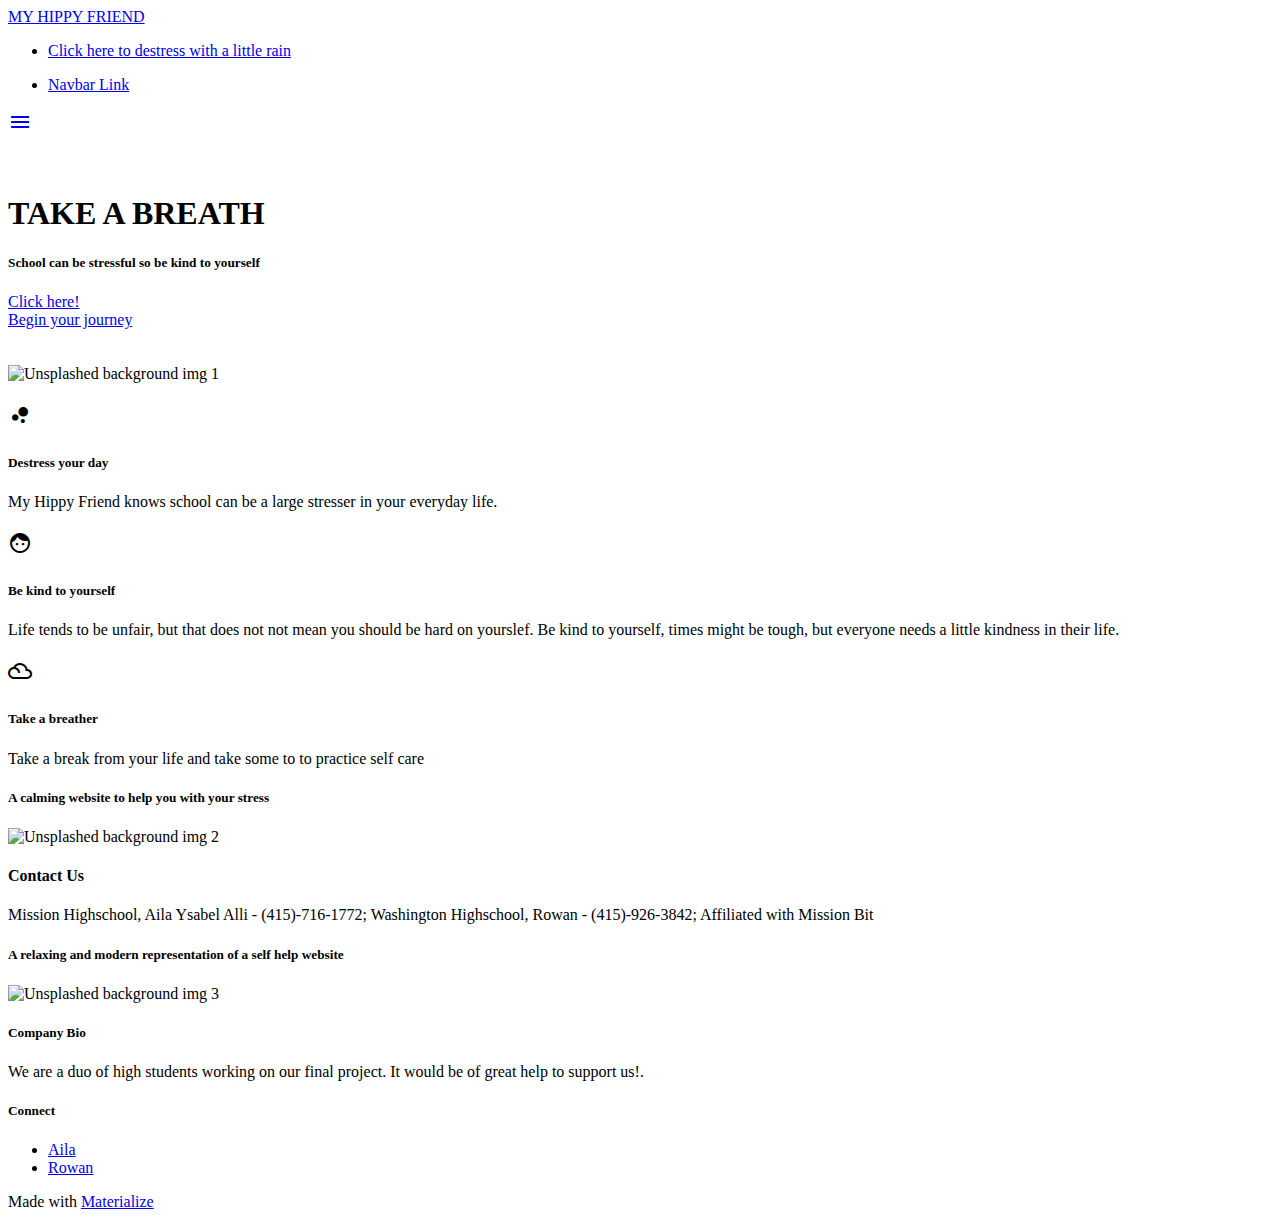
==== parallax-template/index.html @ 124c0608 "Put border in page 2" ====
<!DOCTYPE html>
<html lang="en">
<head>
    <link rel="icon" href="http://example.com/favicon.png">
  <meta http-equiv="Content-Type" content="text/html; charset=UTF-8"/>
  <meta name="viewport" content="width=device-width, initial-scale=1"/>
  <title>My Hippy Friend</title>

  <link href="https://fonts.googleapis.com/icon?family=Material+Icons" rel="stylesheet">
  <link href="css/materialize.css" type="text/css" rel="stylesheet" media="screen,projection"/>
  <link href="css/style.css" type="text/css" rel="stylesheet" media="screen,projection"/>
  <link href="css/index.css" type="text/css" rel="stylesheet" />
</head>
<body>
  <nav class="white" role="navigation">
    <div class="nav-wrapper container">
      <a id="logo-container" href="#" class="brand-logo">MY HIPPY FRIEND</a>
      <ul class="right hide-on-med-and-down">
        <li><a href="http://www.lookingatsomething.com/" target="_blank">Click here to destress with a little rain</a></li>
            
      </ul>

      <ul id="nav-mobile" class="sidenav">
        <li><a href="#">Navbar Link</a></li>
      </ul>
      <a href="#" data-target="nav-mobile" class="sidenav-trigger"><i class="material-icons">menu</i></a>
    </div>
  </nav>

  <div id="index-banner" class="parallax-container">
    <div class="section no-pad-bot">
      <div class="container">
        <br><br>
        <h1 class="header center blue-text text-darken-3">TAKE A BREATH</h1>
        <div class="row center">
          <h5 class="header col s12 light">School can be stressful so be kind to yourself</h5>
          <a href= "https://youtu.be/MCwGOMloBPk" target="_blank" class="waves-effect waves-light blue btn lighten-3">Click here! </a>
        </div>
        <div class="row center">
          <a href="/parallax-template/page2.html" id="download-button" class="btn-large waves-effect waves-light blue lighten-3">Begin your journey</a>
        </div>
        <br><br>

      </div>
    </div>
    <div class="parallax"><img src="https://cdn.wallpapersafari.com/18/73/Xr3FsP.jpg" alt="Unsplashed background img 1"></div>
  </div>


  <div class="container">
    <div class="section">

      <!--   Icon Section   -->
      <div class="row">
        <div class="col s12 m4">
          <div class="icon-block">
            <h2 class="center black-text"><i class="material-icons">bubble_chart</i></h2>
            <h5 class="center">Destress your day</h5>

            <p class="light">My Hippy Friend knows school can be a large stresser in your everyday life.</p>
          </div>
        </div>

        <div class="col s12 m4">
          <div class="icon-block">
            <h2 class="center black-text"><i class="material-icons">face</i></h2>
            <h5 class="center">Be kind to yourself</h5>

            <p class="light">Life tends to be unfair, but that does not not mean you should be hard on yourslef. Be kind to yourself, times might be tough, but everyone needs a little kindness in their life. </p>
          </div>
        </div>

        <div class="col s12 m4">
          <div class="icon-block">
            <h2 class="center black-text"><i class="material-icons">filter_drama</i></h2>
            <h5 class="center">Take a breather </h5>

            <p class="light">Take a break from your life and take some to to practice self care</p>
          </div>
        </div>
      </div>

    </div>
  </div>


  <div class="parallax-container valign-wrapper">
    <div class="section no-pad-bot">
      <div class="container">
        <div class="row center">
          <h5 class="header col s12 light">A calming website to help you with your stress</h5>
        </div>
      </div>
    </div>
    <div class="parallax"><img src="https://wallpaperstudio10.com/static/wpdb/wallpapers/1920x1080/167688.jpg" alt="Unsplashed background img 2"></div>
  </div>

  <div class="container">
    <div class="section">

      <div class="row">
        <div class="col s12 center">
          <h3><i class="mdi-content-send brown-text"></i></h3>
          <h4>Contact Us</h4>
          <p class="left-align light">Mission Highschool, Aila Ysabel Alli - (415)-716-1772; Washington Highschool, Rowan - (415)-926-3842; Affiliated with Mission Bit</p>
        </div>
      </div>
    </div>
  </div>


  <div class="parallax-container valign-wrapper">
    <div class="section no-pad-bot">
      <div class="container">
        <div class="row center">
          <h5 class="header col s12 light">A relaxing and modern representation of a self help website</h5>
        </div>
      </div>
    </div>
    <div class="parallax"><img src="http://eskipaper.com/images/sea-wallpapers-4.jpg" alt="Unsplashed background img 3"></div>
  </div>

  <footer class="page-footer">
    <div class="container">
      <div class="row">
        <div class="col l6 s12">
          <h5 class="white-text">Company Bio</h5>
          <p class="grey-text text-lighten-4">We are a duo of high students working on our final project. It would be of great help to support us!.</p>


        </div>
        <div class="col l3 s12">
          <h5 class="white-text">Connect</h5>
          <ul>
            <li><a class="white-text" href="https://github.com/AilaAlli" target="_blank">Aila</a></li>
            <li><a class="white-text" href="https://github.com/Rowanviolet2003/Demo-Day-Project" target="_blank">Rowan</a></li>
          </ul>
        </div>
      </div>
    </div>
    <div class="footer-copyright">
      <div class="container">
      Made with <a class="brown-text text-lighten-3" href="http://materializecss.com">Materialize</a>
      </div>
    </div>
  </footer>


  <!--  Scripts-->
  <script src="https://code.jquery.com/jquery-2.1.1.min.js"></script>
  <script src="js/materialize.js"></script>
  <script src="js/init.js"></script>

  </body>
</html>
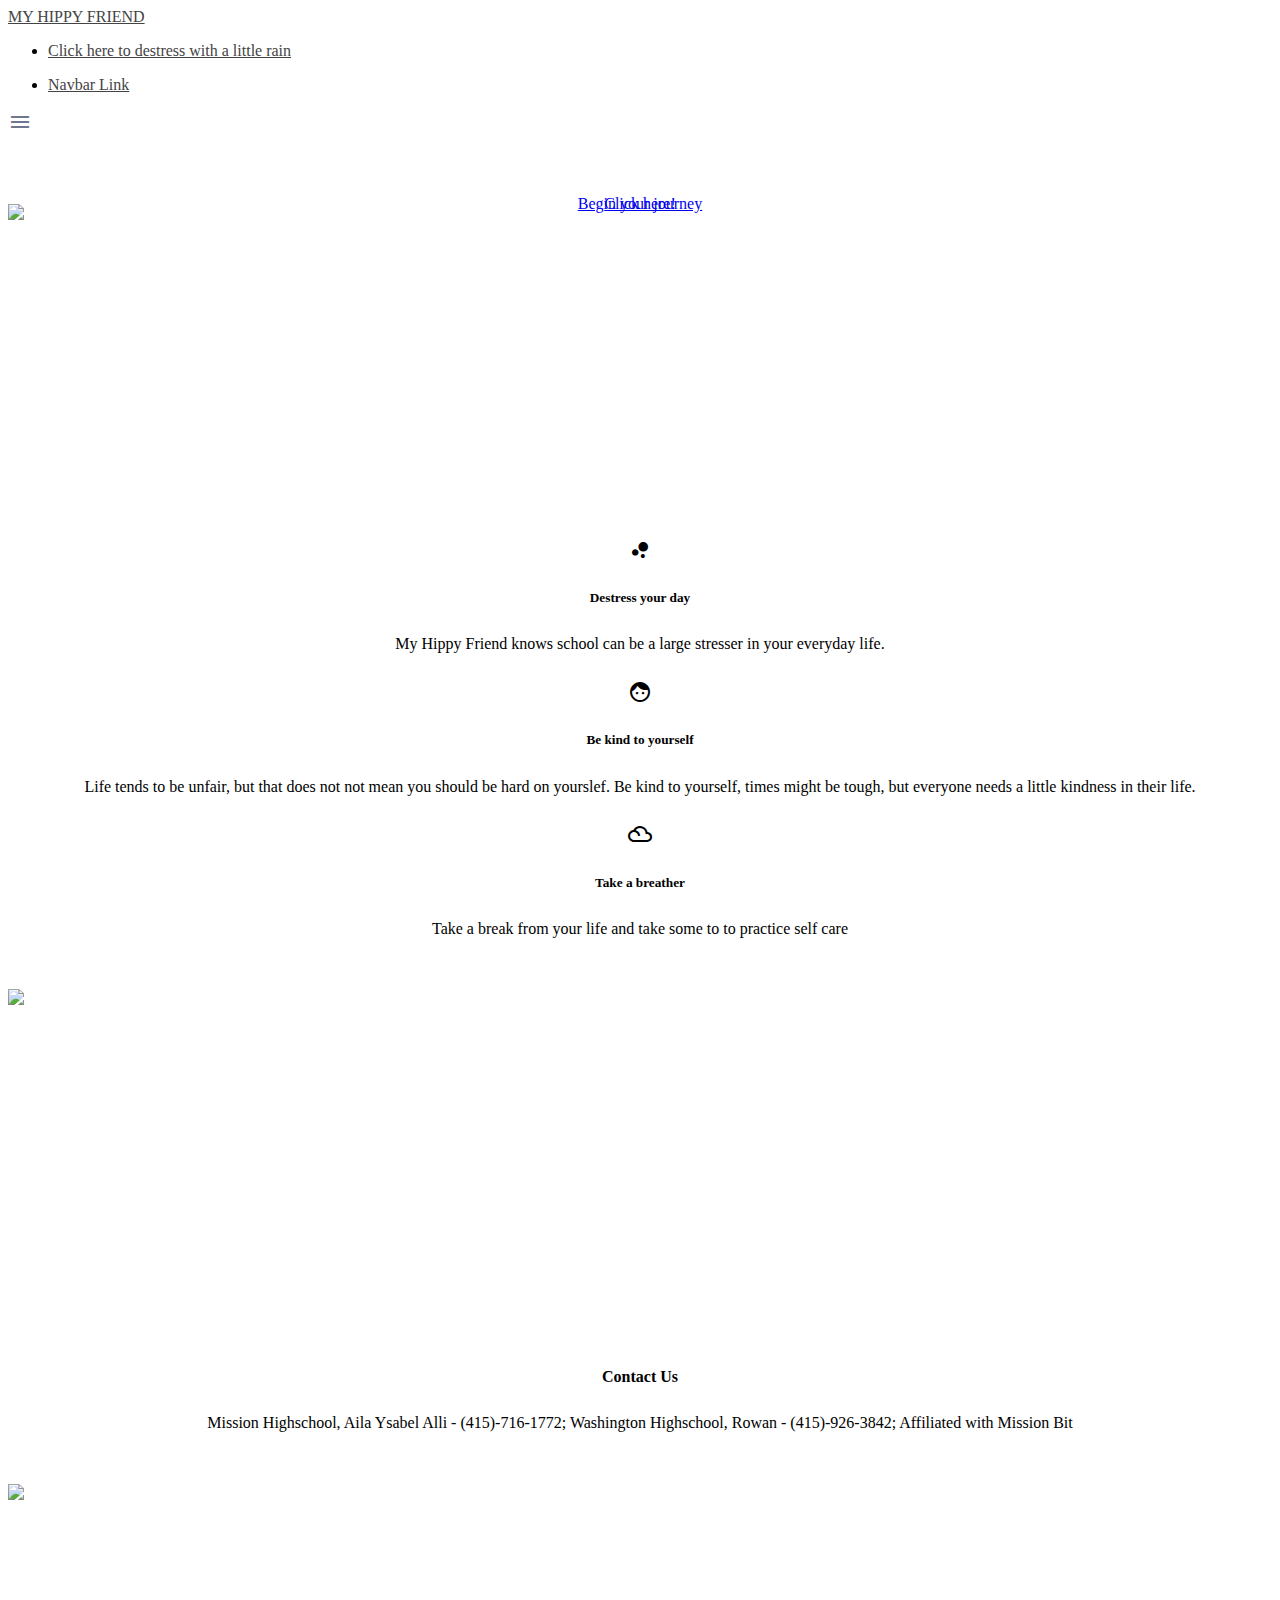
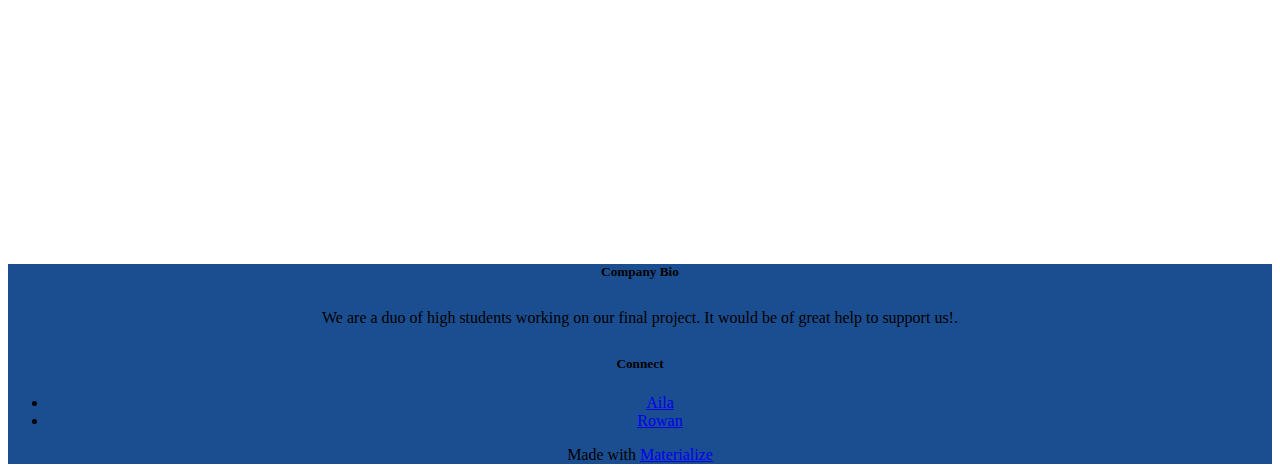
==== commit 882e44c2: "changed layout" ====
--- a/parallax-template/index.html
+++ b/parallax-template/index.html
@@ -37,7 +37,7 @@
           <a href= "https://youtu.be/MCwGOMloBPk" target="_blank" class="waves-effect waves-light blue btn lighten-3">Click here! </a>
         </div>
         <div class="row center">
-          <a href="/parallax-template/page2.html" id="download-button" class="btn-large waves-effect waves-light blue lighten-3">Begin your journey</a>
+          <a href="page2.html" id="download-button" class="btn-large waves-effect waves-light blue lighten-3">Begin your journey</a>
         </div>
         <br><br>
 
--- a/parallax-template/css/style.css
+++ b/parallax-template/css/style.css
@@ -0,0 +1,88 @@
+/* Custom Stylesheet */
+/**
+ * Use this file to override Materialize files so you can update
+ * the core Materialize files in the future
+ *
+ * Made By MaterializeCSS.com
+ */
+
+nav ul a,
+nav .brand-logo {
+  color: #444;
+  font-family: cursive
+}
+
+p {
+  line-height: 2rem;
+ font-family: cursive
+}
+
+.sidenav-trigger {
+  color: #6e778f;
+  font-family: cursive
+  
+}
+
+.parallax-container {
+  min-height: 380px;
+  line-height: 0;
+  height: auto;
+  color: rgba(255,255,255,.9);
+  font-family: cursive
+}
+  .parallax-container .section {
+    width: 100%;
+    font-family: cursive
+  }
+
+@media only screen and (max-width : 992px) {
+  .parallax-container .section {
+    position: absolute;
+    top: 40%;
+  }
+  #index-banner .section {
+    top: 10%;
+  }
+}
+    .page-footer {
+        background-color: rgb(27, 78, 145);
+        font-family: cursive
+    }
+
+@media only screen and (max-width : 600px) {
+  #index-banner .section {
+    top: 0;
+  }
+}
+.icon-block {
+  padding: 0 15px;
+}
+.icon-block .material-icons {
+  font-size: inherit;
+}
+
+footer.page-footer {
+  margin: 0;
+}
+
+.activity-container {
+  max-width: 640px;
+  margin: 0 auto;
+}
+
+.activity {
+  display: inline-block;
+  position: relative;
+}
+
+.activity .title {
+  position: absolute;
+  top: 0;
+  left: 0;
+  width: 100%;
+  text-align: center;
+}
+
+.nav-wrapper.container {
+  text-align: left;
+}--- a/parallax-template/css/index.css
+++ b/parallax-template/css/index.css
@@ -0,0 +1,13 @@
+.align {
+    vertical-align: top;
+    margin: 0 auto;
+    
+}
+
+.container {
+    text-align: center;
+}
+
+.center {
+    font-family: cursive;
+}